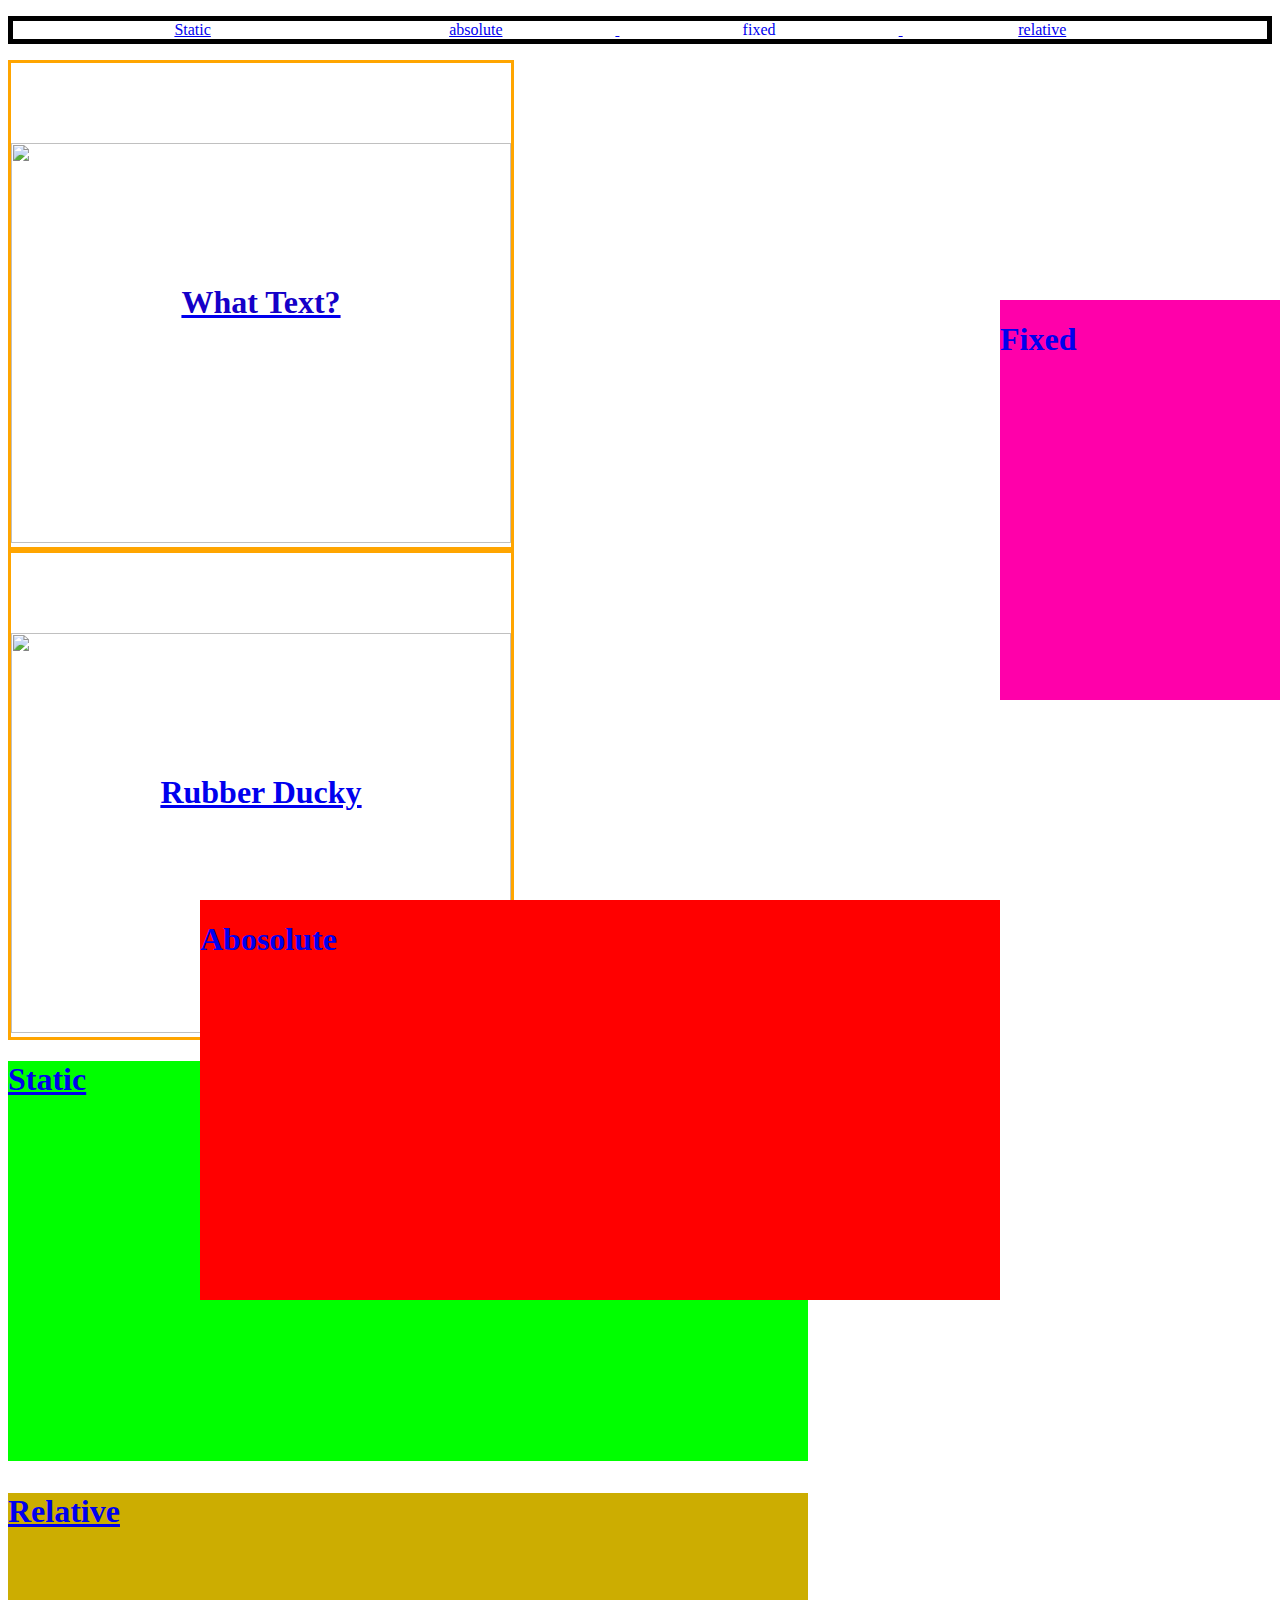
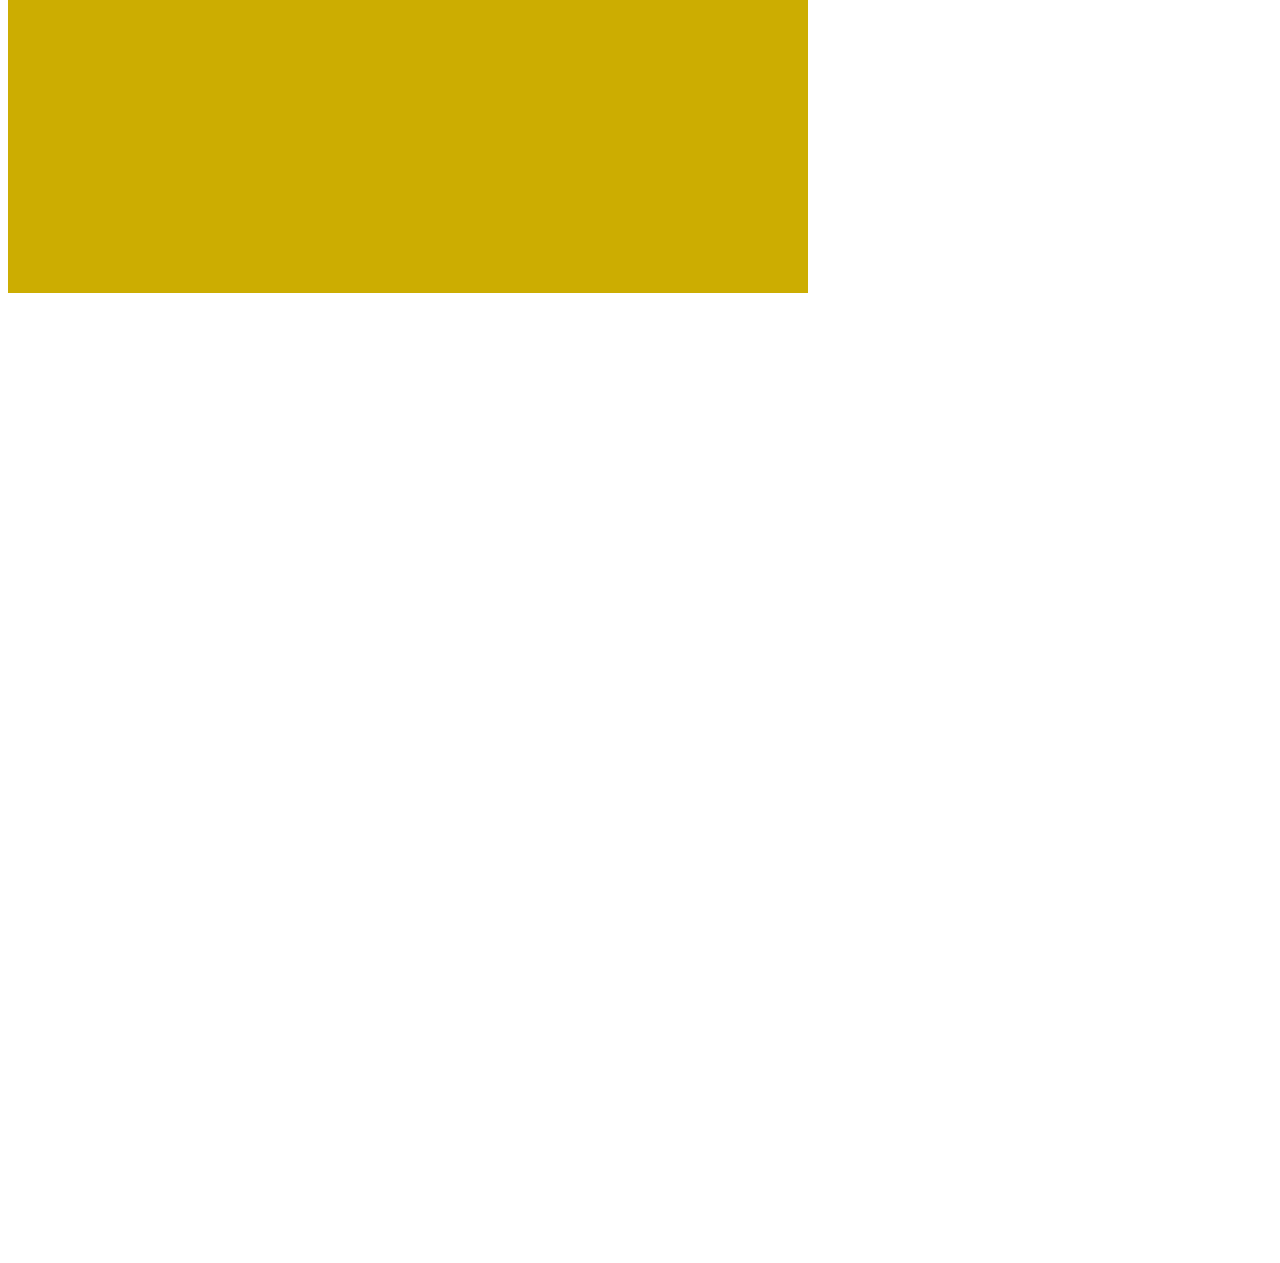
==== gittest/1025.html @ 32f4d993 "Ctreate git test" ====
<!DOCTYPE html>
<html>
	<head>
		<title></title>
		<style type="text/css">
			li {
				list-style-type: none;
				display: inline-block;
				width: 23%;
				text-align: center;
			}
			div{
				height: 400px;
				width: 800px;
				
			}
			
			.makeBlue{
				color: rgb(20,0,200);
			}
			.overImage{
				border: solid 3px orange;
				width: 500px;

			}
			/*Affects img inside of element with "overImage" class*/
			.overImage img{
				width: 100%;
				height: 400px;
			}
			.overImage h1{
				position: relative;
				top: 200px;
				text-align: center;
			}
		</style>
			
		
	</head>
	<body>
		
		<ul style="border: solid 5px black">
			<li><a href="#static" style="">Static</a></li>
			<li><a href="#absolute"> absolute</li>
			<li>fixed</li>
			<li><a href="#relative"> relative</li>
		</ul>

		<aside class="overImage">
			<h1 class="makeBlue">What Text?</h1>
		<img src="https://www.dollartree.com/assets/product_images_2016/styles/alternate_large/174788.jpg">
		</aside>

		<aside class="overImage">
			<h1>Rubber Ducky</h1>
			<img src="https://www.thecoverguy.com/wp-content/uploads/2016/08/126.jpg">
		</aside>
		
		<div id="static" style="background-color: #00ff00">
			<h1>Static</h1>
		</div>

		<div id="absolute" style="position: absolute; background-color: rgb(255,0,0); top: 900px; left: 200px;">
			<h1>Abosolute</h1>
		</div>

		<div id="fixed" style="position: fixed; 
		background-color: #FF00AA; top: 300px; left: 1000px;">
			<h1>Fixed</h1>
		</div>

		<div id="relative" style="position: relative;
		background-color: #CCAD01; top: 10px;">		
			<h1>Relative</h1>
		</div>

		<br></br><br></br><br></br><br></br><br></br><br></br>
		<br></br><br></br><br></br><br></br><br></br><br></br><br></br><br></br><br></br><br></br><br></br><br></br><br></br><br></br><br></br><br></br><br></br><br></br><br></br><br></br><br></br>

	</body>
	</html>
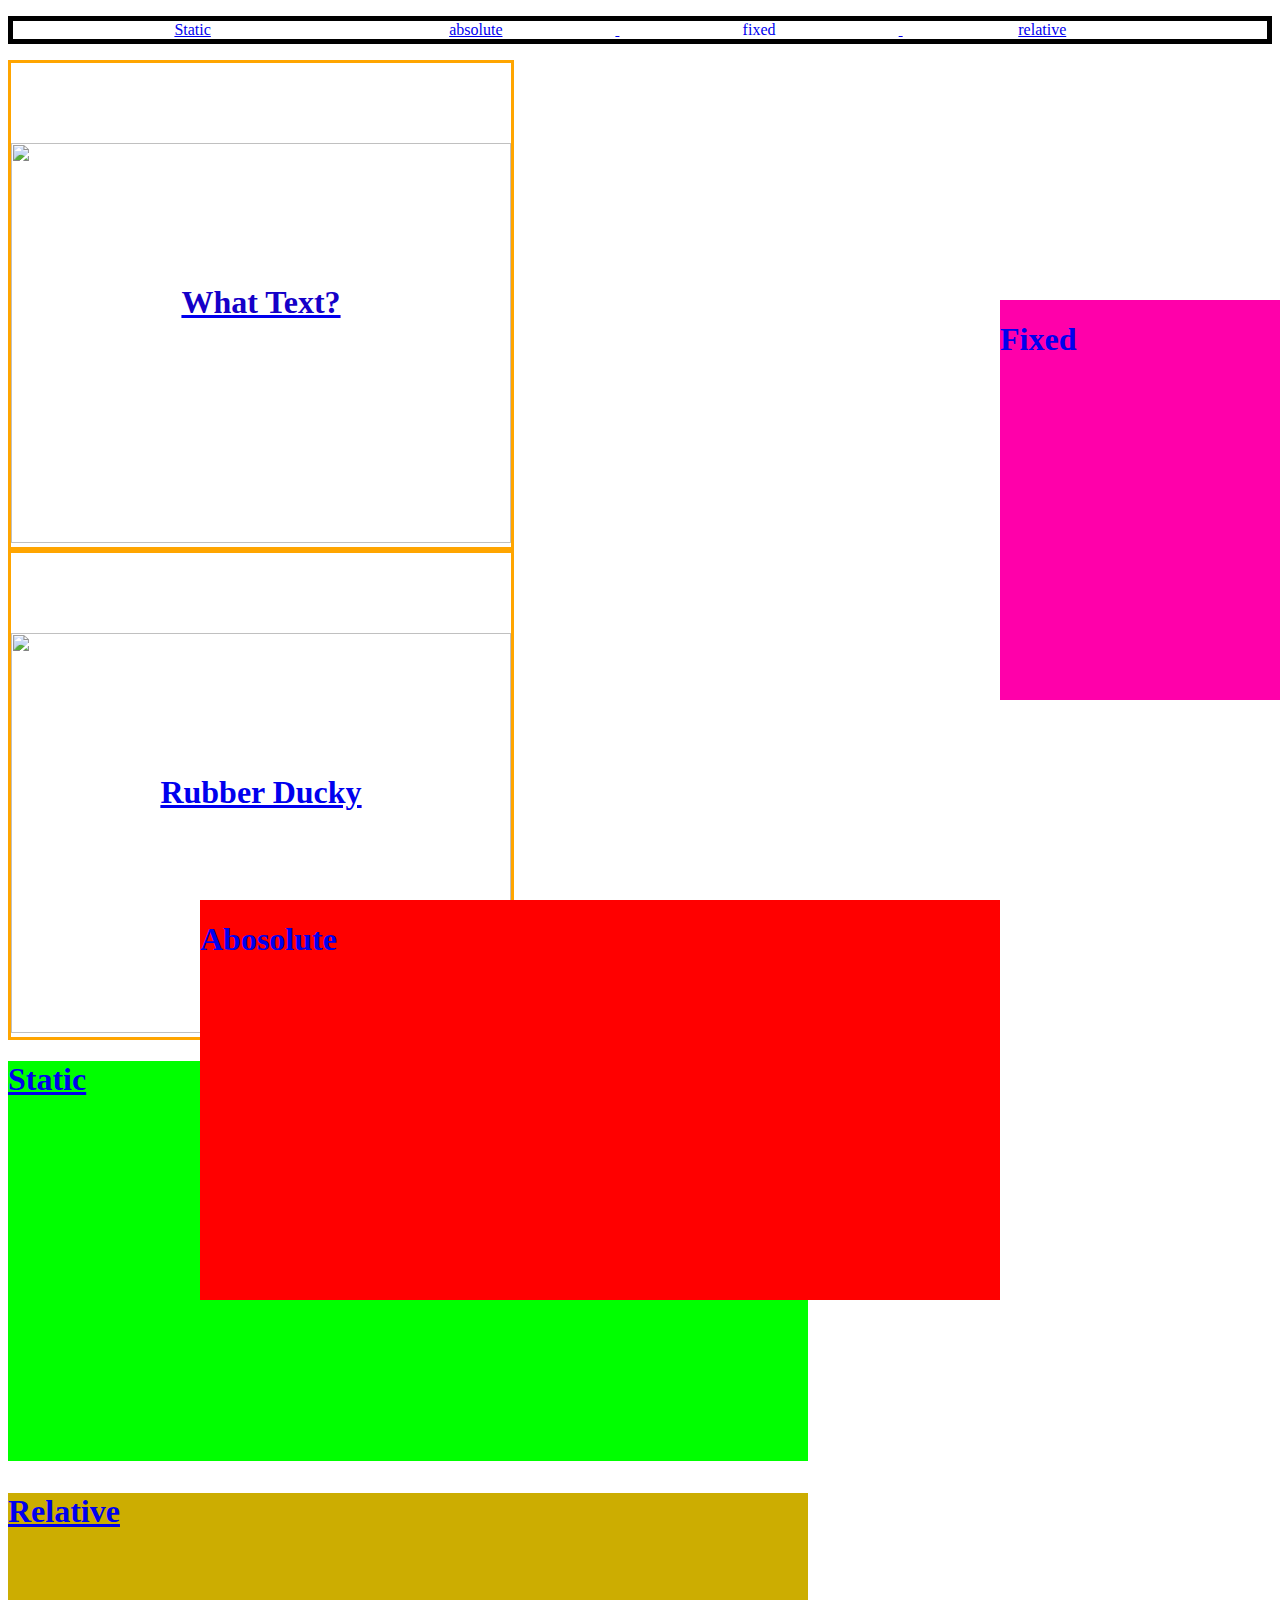
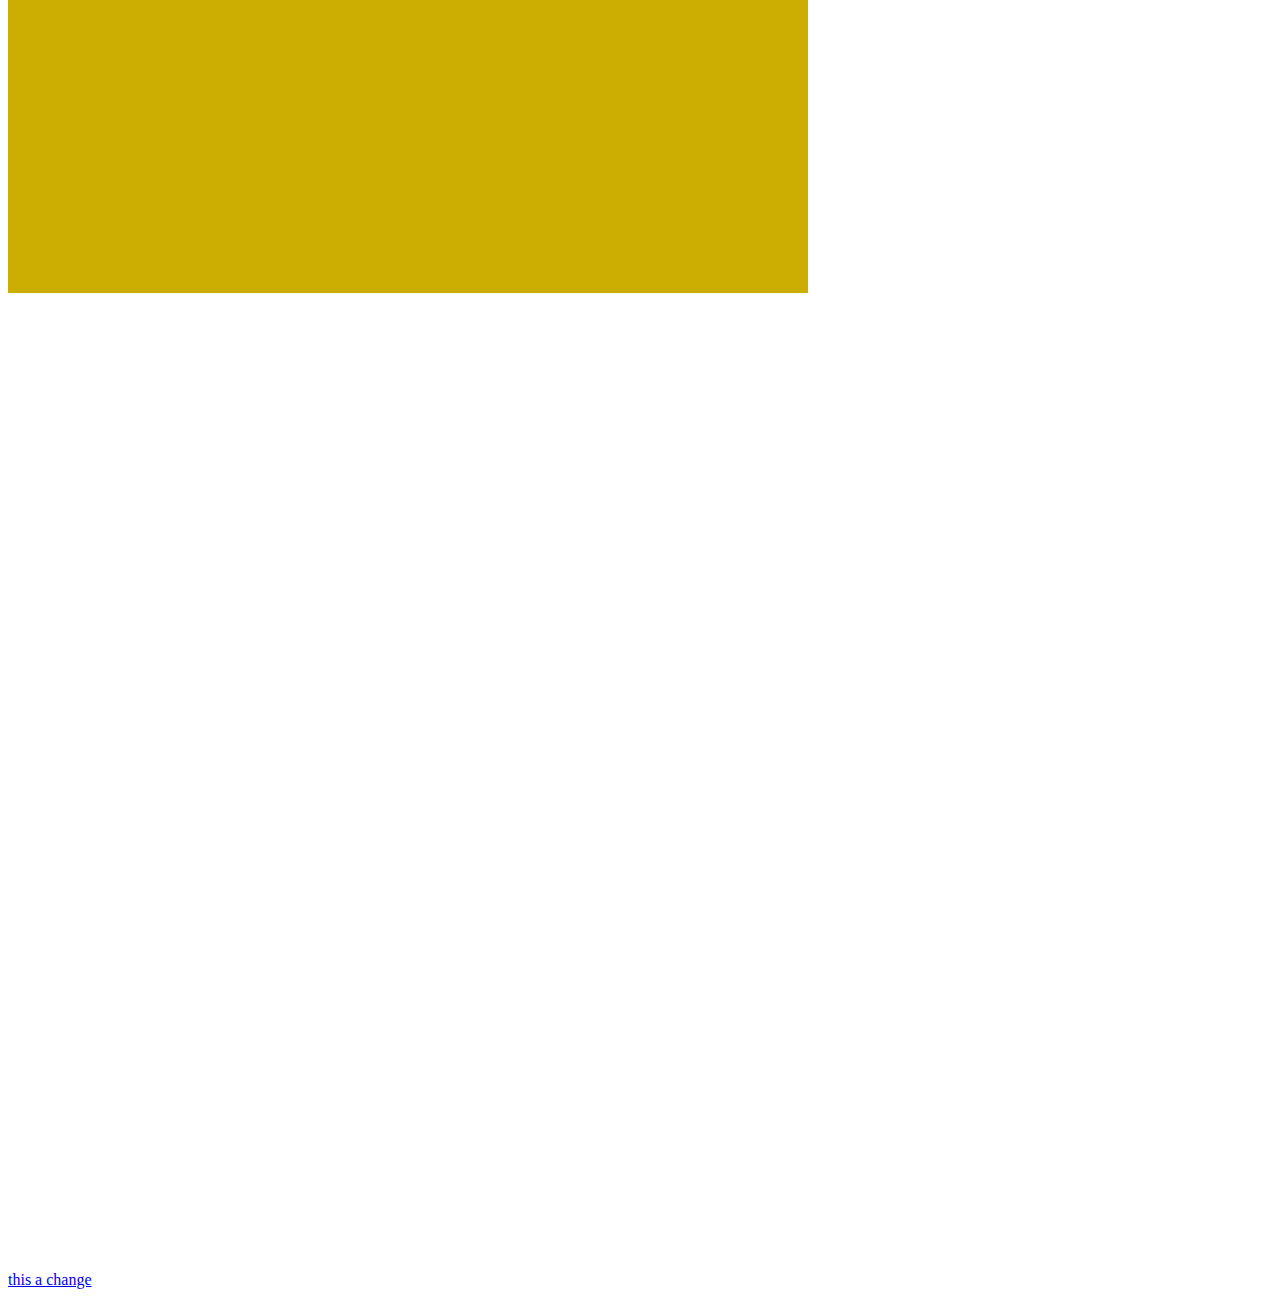
==== commit 949a9fa7: "edited 1025" ====
--- a/gittest/1025.html
+++ b/gittest/1025.html
@@ -1,7 +1,7 @@
 <!DOCTYPE html>
 <html>
 	<head>
-		<title></title>
+		<title>Index</title>
 		<style type="text/css">
 			li {
 				list-style-type: none;
@@ -76,6 +76,6 @@
 
 		<br></br><br></br><br></br><br></br><br></br><br></br>
 		<br></br><br></br><br></br><br></br><br></br><br></br><br></br><br></br><br></br><br></br><br></br><br></br><br></br><br></br><br></br><br></br><br></br><br></br><br></br><br></br><br></br>
-
+		<p>this a change</p>
 	</body>
 	</html>